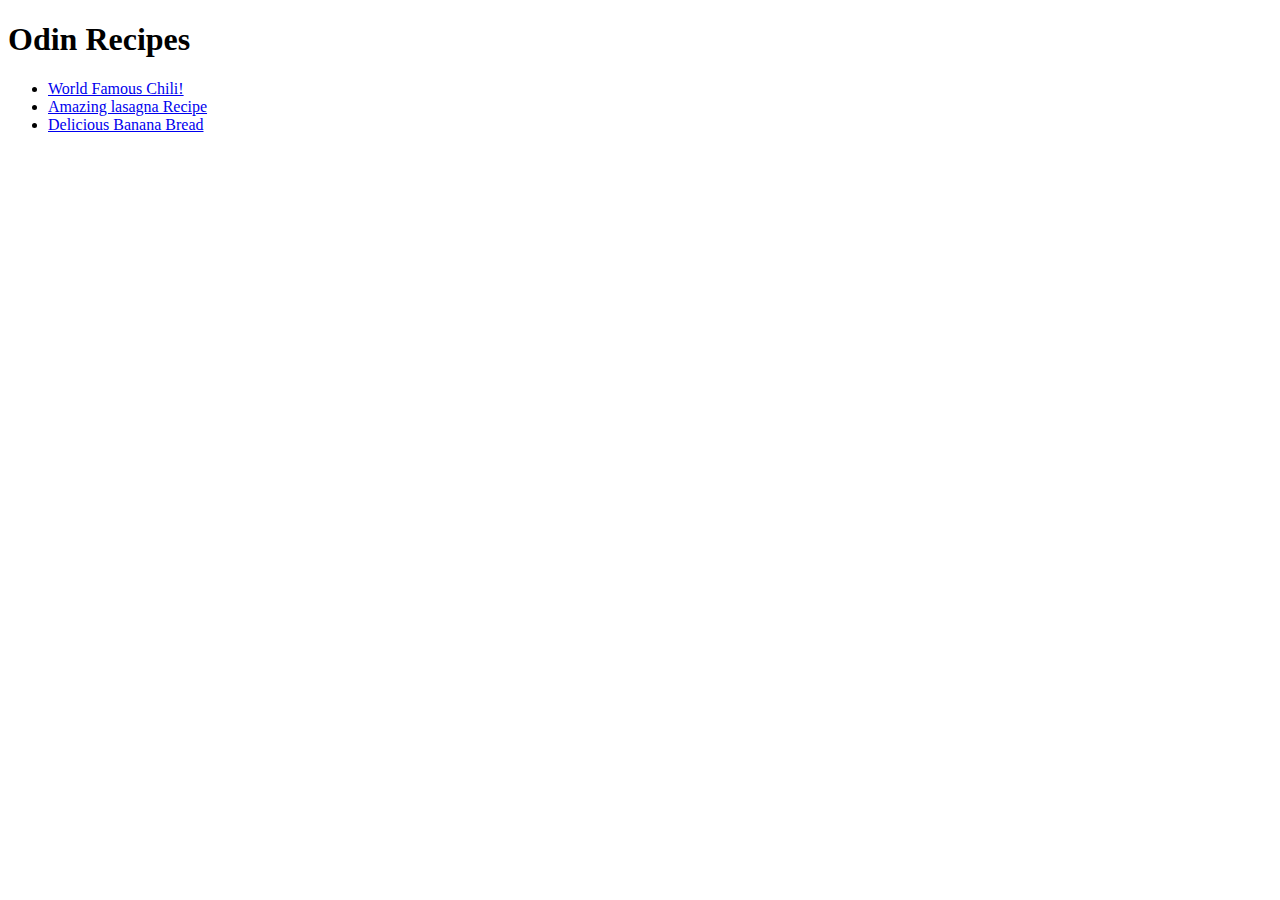
==== index.html @ ebe157d7 "trying to get the pages to load like they used to" ====
<!DOCTYPE html>
<html lang="en">

<head>
    <meta charset="UTF-8">
    <title> Odin Recipes </title>    
</head> 

<body>
    
    <h1> Odin Recipes </h1>

    <ul>
        <li><a href="/ODIN-RECIPES/recipes/chili.html">World Famous Chili!</a></li>
        <li><a href="/ODIN-RECIPES/recipes/lasagna.html">Amazing lasagna Recipe</a></li>
        <li><a href="/ODIN-RECIPES/recipes/banana-bread.html">Delicious Banana Bread</a></li>
    </ul>

</body>

</html>
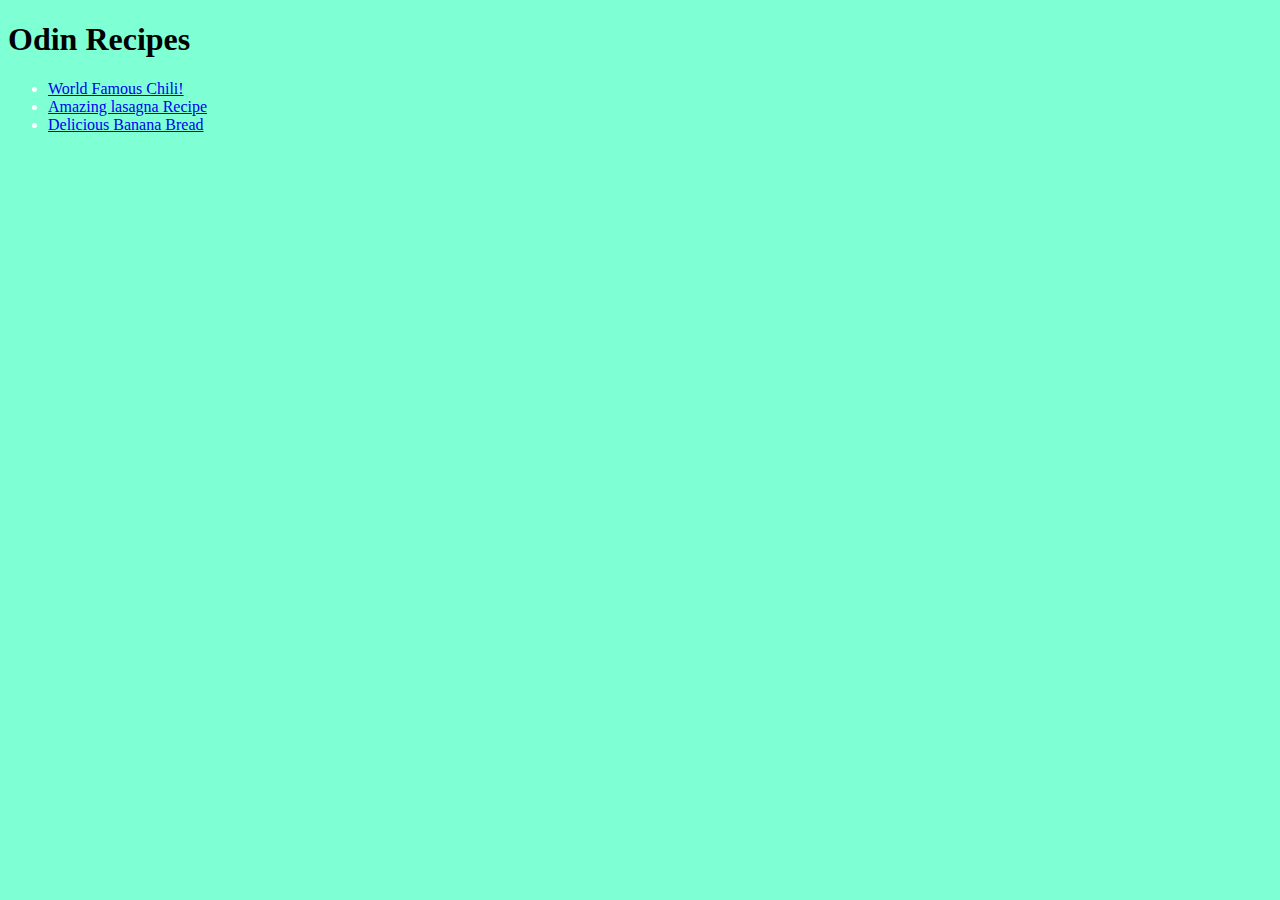
==== commit 6629ee4e: "add style to the webpage" ====
--- a/index.html
+++ b/index.html
@@ -4,6 +4,7 @@
 <head>
     <meta charset="UTF-8">
     <title> Odin Recipes </title>    
+    <link rel="stylesheet" href="style.css"/>
 </head> 
 
 <body>
@@ -11,9 +12,9 @@
     <h1> Odin Recipes </h1>
 
     <ul>
-        <li><a href="/ODIN-RECIPES/recipes/chili.html">World Famous Chili!</a></li>
-        <li><a href="/ODIN-RECIPES/recipes/lasagna.html">Amazing lasagna Recipe</a></li>
-        <li><a href="/ODIN-RECIPES/recipes/banana-bread.html">Delicious Banana Bread</a></li>
+        <li><a href="/odin-recipes/recipes/chili.html">World Famous Chili!</a></li>
+        <li><a href="/odin-recipes/recipes/lasagna.html">Amazing lasagna Recipe</a></li>
+        <li><a href="/odin-recipes/recipes/banana-bread.html">Delicious Banana Bread</a></li>
     </ul>
 
 </body>
--- a/style.css
+++ b/style.css
@@ -0,0 +1,15 @@
+<style>
+
+h1 {
+    color:black;
+}
+
+body{
+    background-color:aquamarine;
+}
+
+li{
+    color:white;
+}
+
+</style>